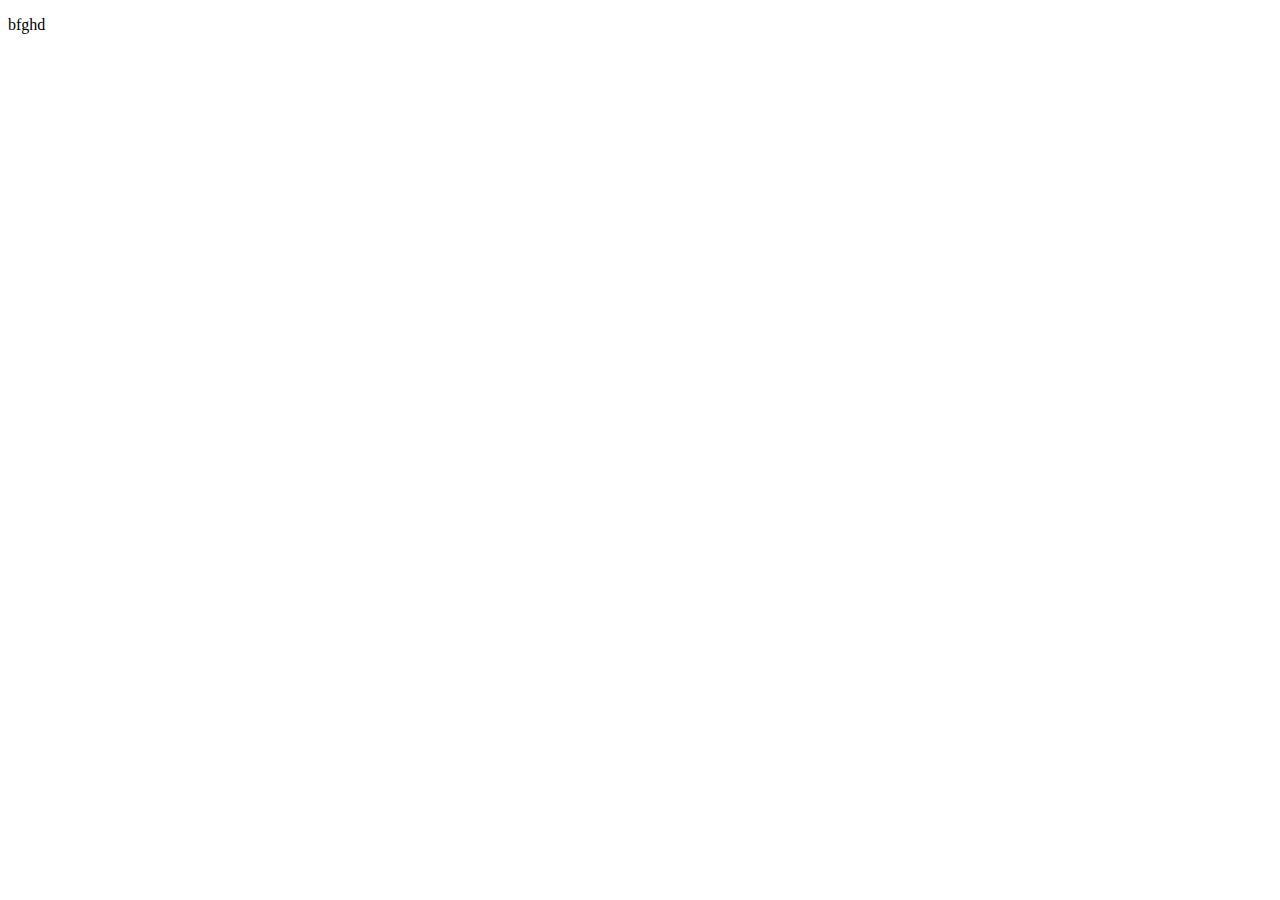
==== Hilight_Text.html @ 8e0300cc "assignment" ====
<!DOCTYPE html>
<html lang="en">
<head>
    <meta charset="UTF-8">
    <meta http-equiv="X-UA-Compatible" content="IE=edge">
    <meta name="viewport" content="width=device-width, initial-scale=1.0">
    <title>Hilight Text</title>
</head>
<body>
    <p>bfghd</p>

  <script>
    let words = document.getElementsByTagName("p");
    console.log(words);
  </script>

</body>
</html>
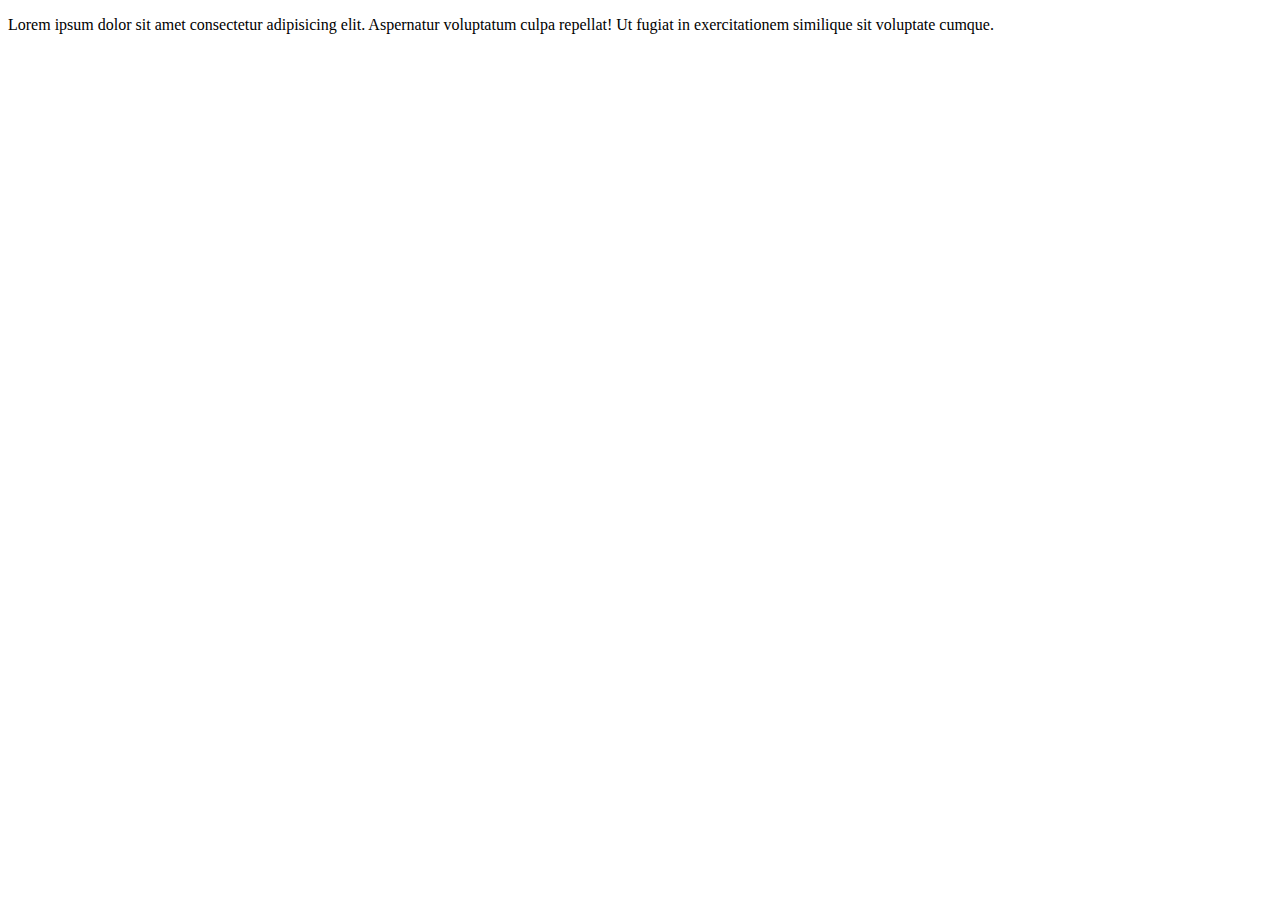
==== commit 3433c3a8: "assignment" ====
--- a/Hilight_Text.html
+++ b/Hilight_Text.html
@@ -7,11 +7,21 @@
     <title>Hilight Text</title>
 </head>
 <body>
-    <p>bfghd</p>
+    <p id="paragraph">Lorem ipsum dolor sit amet consectetur adipisicing elit. Aspernatur voluptatum culpa repellat! Ut fugiat in exercitationem similique sit voluptate cumque.</p>
 
   <script>
-    let words = document.getElementsByTagName("p");
-    console.log(words);
+
+  const check = (word) => {
+    if (word.length > 8) {
+      word = '<span style ="backgroundcolor:yellow;">' + word + '</span>';
+    } else {
+       word
+    }
+    return word;
+  }
+   const words = document.getElementById("paragraph");
+   words.innerHtml = words.innerText.trim().split().map(check).join();
+
   </script>
 
 </body>
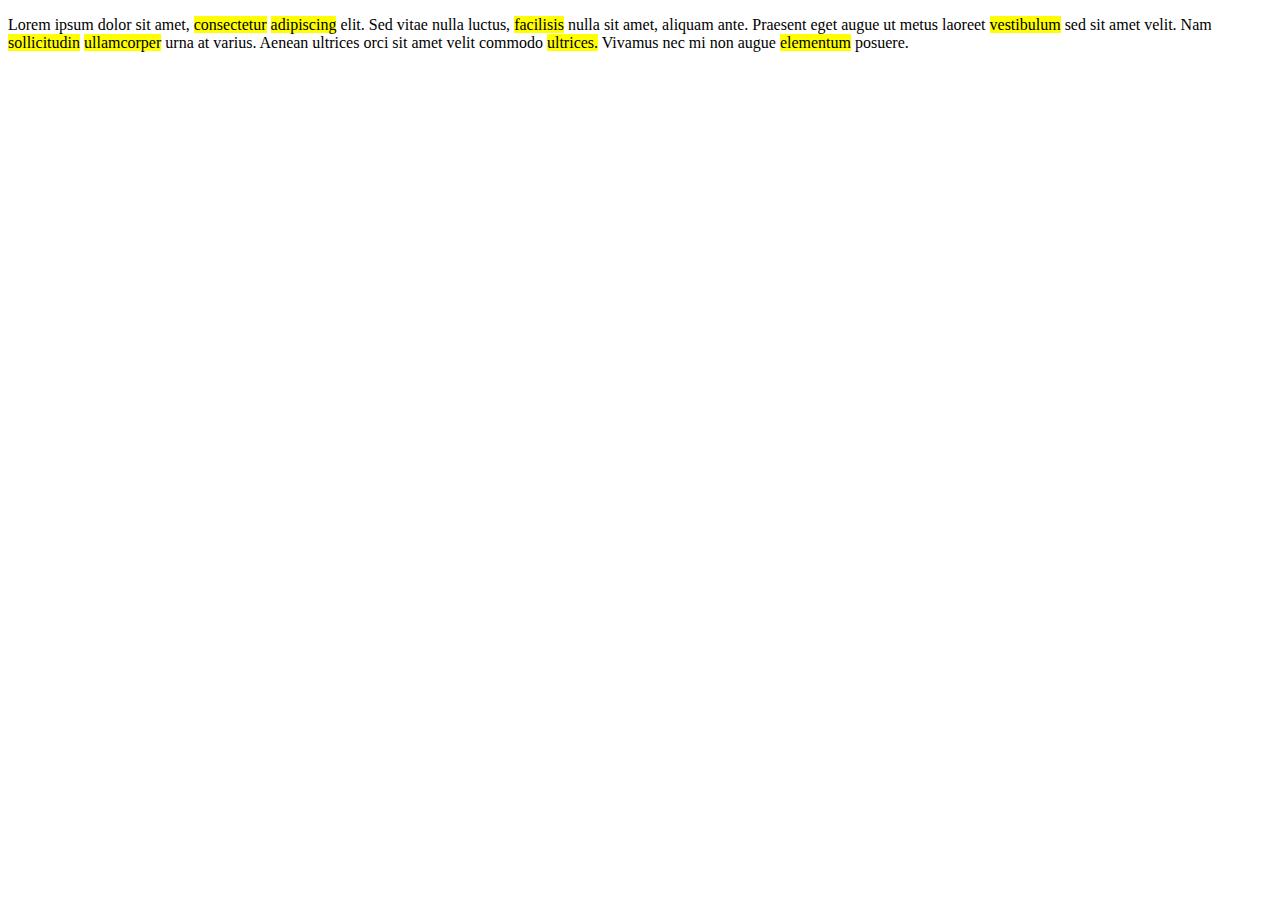
==== commit 5fb7dfb2: "assignment" ====
--- a/Hilight_Text.html
+++ b/Hilight_Text.html
@@ -7,21 +7,18 @@
     <title>Hilight Text</title>
 </head>
 <body>
-    <p id="paragraph">Lorem ipsum dolor sit amet consectetur adipisicing elit. Aspernatur voluptatum culpa repellat! Ut fugiat in exercitationem similique sit voluptate cumque.</p>
+  <p id="my-paragraph">Lorem ipsum dolor sit amet, consectetur adipiscing elit. Sed vitae nulla luctus, facilisis nulla sit amet, aliquam ante. Praesent eget augue ut metus laoreet vestibulum sed sit amet velit. Nam sollicitudin ullamcorper urna at varius. Aenean ultrices orci sit amet velit commodo ultrices. Vivamus nec mi non augue elementum posuere.</p>
+  <script>
+    const paragraph = document.getElementById("my-paragraph");
+const words = paragraph.innerHTML.split(" ");
 
-  <script>
+for (let i = 0; i < words.length; i++) {
+  if (words[i].length > 8) {
+    words[i] = `<span style="background-color: yellow">${words[i]}</span>`;
+  }
+}
 
-  const check = (word) => {
-    if (word.length > 8) {
-      word = '<span style ="backgroundcolor:yellow;">' + word + '</span>';
-    } else {
-       word
-    }
-    return word;
-  }
-   const words = document.getElementById("paragraph");
-   words.innerHtml = words.innerText.trim().split().map(check).join();
-
+paragraph.innerHTML = words.join(" ");
   </script>
 
 </body>
